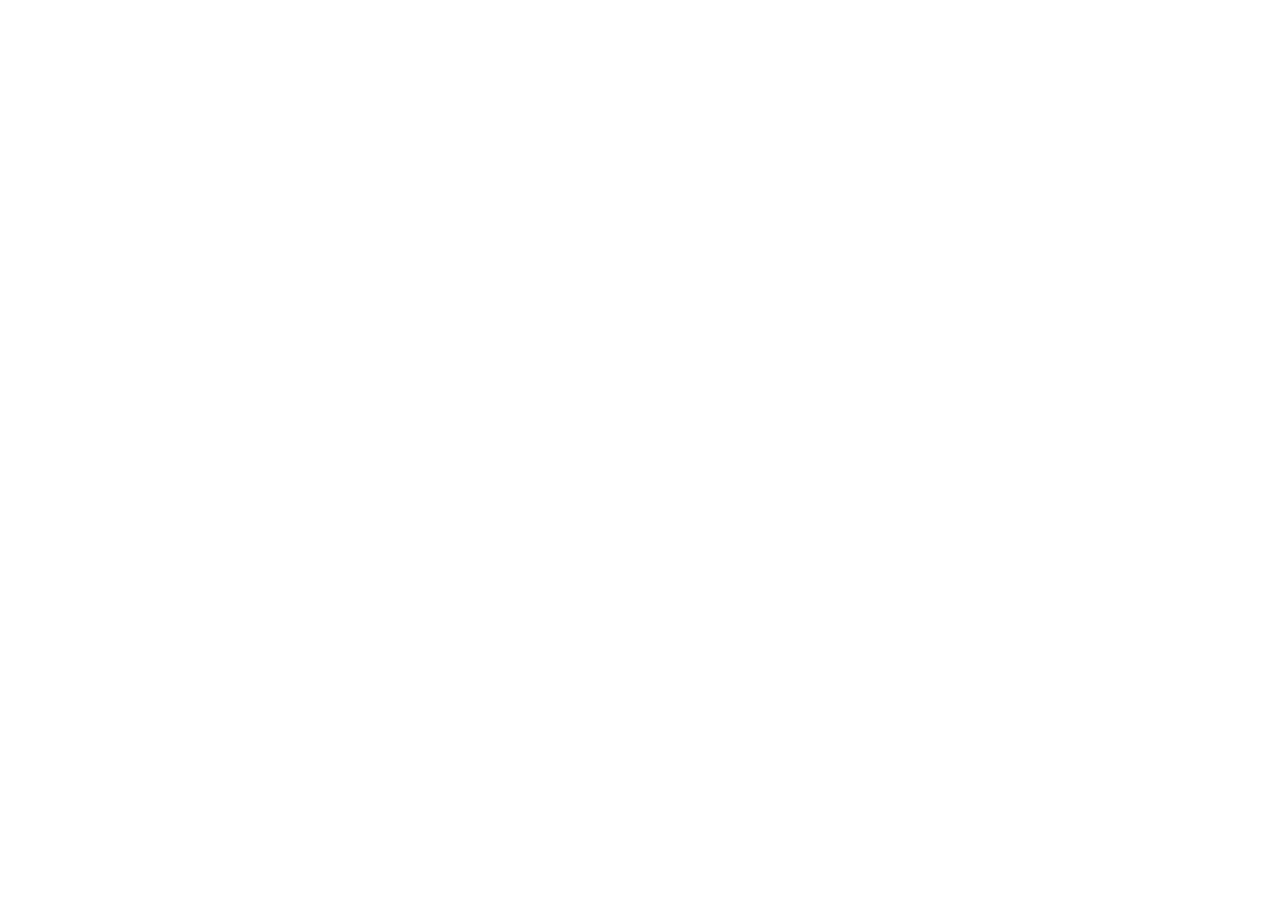
==== web/index.html @ 4b278681 "Commit de tous les fichiers" ====
<!DOCTYPE html>
<html>
<head>
  <!--
    If you are serving your web app in a path other than the root, change the
    href value below to reflect the base path you are serving from.

    The path provided below has to start and end with a slash "/" in order for
    it to work correctly.

    For more details:
    * https://developer.mozilla.org/en-US/docs/Web/HTML/Element/base

    This is a placeholder for base href that will be replaced by the value of
    the `--base-href` argument provided to `flutter build`.
  -->
  <base href="$FLUTTER_BASE_HREF">

  <meta charset="UTF-8">
  <meta content="IE=Edge" http-equiv="X-UA-Compatible">
  <meta name="description" content="A new Flutter project.">

  <!-- iOS meta tags & icons -->
  <meta name="mobile-web-app-capable" content="yes">
  <meta name="apple-mobile-web-app-status-bar-style" content="black">
  <meta name="apple-mobile-web-app-title" content="triathlon">
  <link rel="apple-touch-icon" href="icons/Icon-192.png">

  <!-- Favicon -->
  <link rel="icon" type="image/png" href="favicon.png"/>

  <title>triathlon</title>
  <link rel="manifest" href="manifest.json">
</head>
<body>
  <!--
    You can customize the "flutter_bootstrap.js" script.
    This is useful to provide a custom configuration to the Flutter loader
    or to give the user feedback during the initialization process.

    For more details:
    * https://docs.flutter.dev/platform-integration/web/initialization
  -->
  <script src="flutter_bootstrap.js" async></script>
</body>
</html>
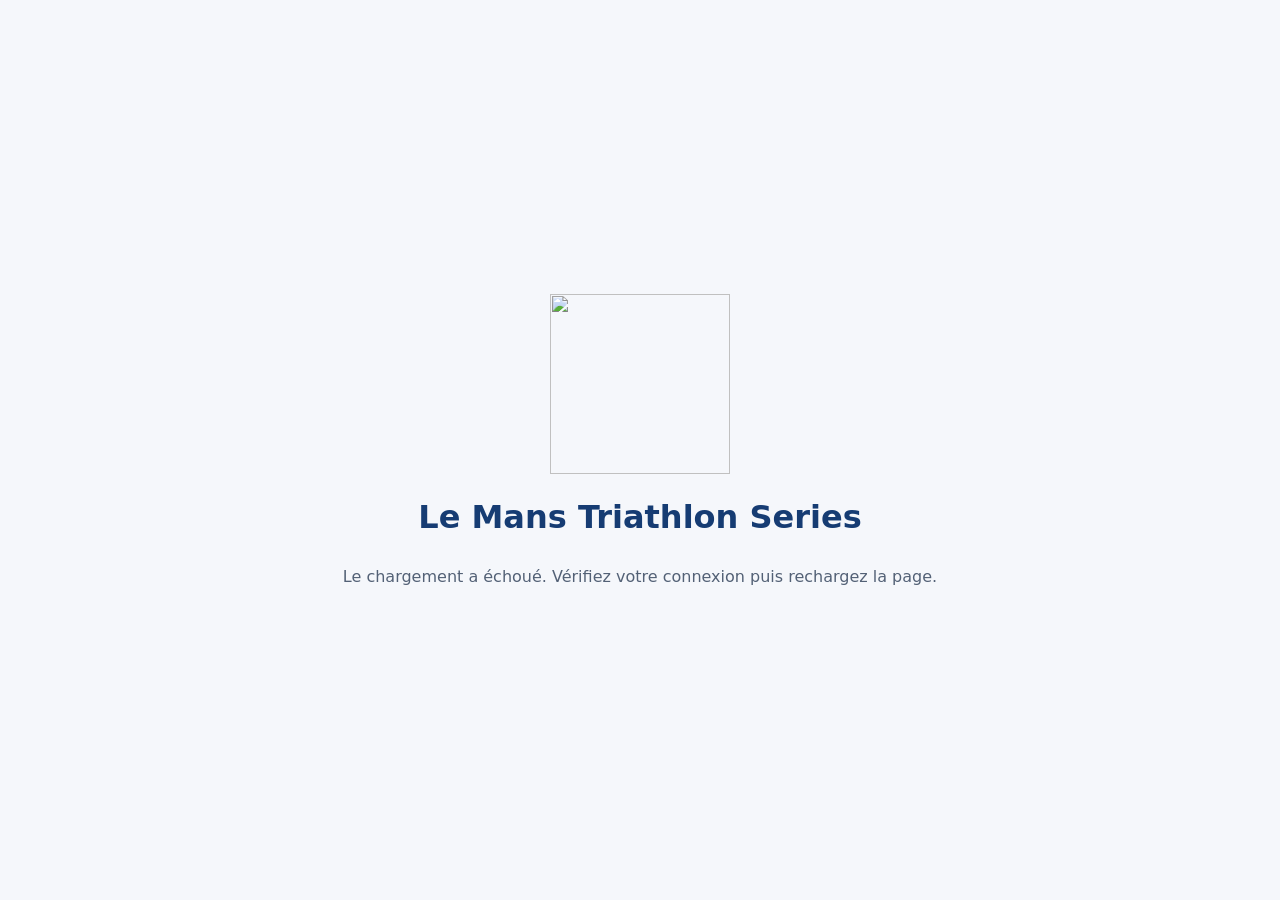
==== commit 077e57db: "ajout web" ====
--- a/web/index.html
+++ b/web/index.html
@@ -1,46 +1,42 @@
 <!DOCTYPE html>
-<html>
+<html lang="fr">
 <head>
-  <!--
-    If you are serving your web app in a path other than the root, change the
-    href value below to reflect the base path you are serving from.
-
-    The path provided below has to start and end with a slash "/" in order for
-    it to work correctly.
-
-    For more details:
-    * https://developer.mozilla.org/en-US/docs/Web/HTML/Element/base
-
-    This is a placeholder for base href that will be replaced by the value of
-    the `--base-href` argument provided to `flutter build`.
-  -->
   <base href="$FLUTTER_BASE_HREF">
-
   <meta charset="UTF-8">
-  <meta content="IE=Edge" http-equiv="X-UA-Compatible">
-  <meta name="description" content="A new Flutter project.">
-
-  <!-- iOS meta tags & icons -->
-  <meta name="mobile-web-app-capable" content="yes">
-  <meta name="apple-mobile-web-app-status-bar-style" content="black">
-  <meta name="apple-mobile-web-app-title" content="triathlon">
-  <link rel="apple-touch-icon" href="icons/Icon-192.png">
-
-  <!-- Favicon -->
-  <link rel="icon" type="image/png" href="favicon.png"/>
-
-  <title>triathlon</title>
+  <meta name="viewport" content="width=device-width, initial-scale=1">
+  <meta name="theme-color" content="#163C73">
+  <meta name="description" content="Le Mans Triathlon Series : compétitions, épreuves, manches, groupes et résultats pour les coachs et les athlètes.">
+  <meta name="apple-mobile-web-app-title" content="LMTS">
+  <link rel="icon" type="image/svg+xml" href="icons/lmts.svg">
   <link rel="manifest" href="manifest.json">
+  <title>Le Mans Triathlon Series</title>
+  <style>
+    html,body{margin:0;min-height:100%;background:#f5f7fb;font-family:system-ui,sans-serif;color:#163c73}
+    #chargement{position:fixed;inset:0;display:grid;place-content:center;text-align:center;padding:24px}
+    #chargement img{width:180px;margin:0 auto 24px}
+    #chargement h1{font-size:clamp(22px,4vw,32px);margin:0 0 12px}
+    #chargement p{color:#536176;line-height:1.6}
+    #chargement a{color:#163c73}
+  </style>
 </head>
 <body>
-  <!--
-    You can customize the "flutter_bootstrap.js" script.
-    This is useful to provide a custom configuration to the Flutter loader
-    or to give the user feedback during the initialization process.
-
-    For more details:
-    * https://docs.flutter.dev/platform-integration/web/initialization
-  -->
+  <div id="chargement" role="status" aria-live="polite">
+    <img src="icons/lmts.svg" alt="" width="180" height="180">
+    <h1>Le Mans Triathlon Series</h1>
+    <p id="message-demarrage">Chargement de votre espace sportif…</p>
+  </div>
+  <noscript>Activez JavaScript pour accéder aux compétitions et aux résultats.</noscript>
+  <script>
+    window.addEventListener('flutter-first-frame', function () {
+      document.getElementById('chargement')?.remove();
+    });
+    window.addEventListener('error', function (event) {
+      if (event.target instanceof HTMLScriptElement) {
+        document.getElementById('message-demarrage').textContent =
+          'Le chargement a échoué. Vérifiez votre connexion puis rechargez la page.';
+      }
+    }, true);
+  </script>
   <script src="flutter_bootstrap.js" async></script>
 </body>
 </html>
